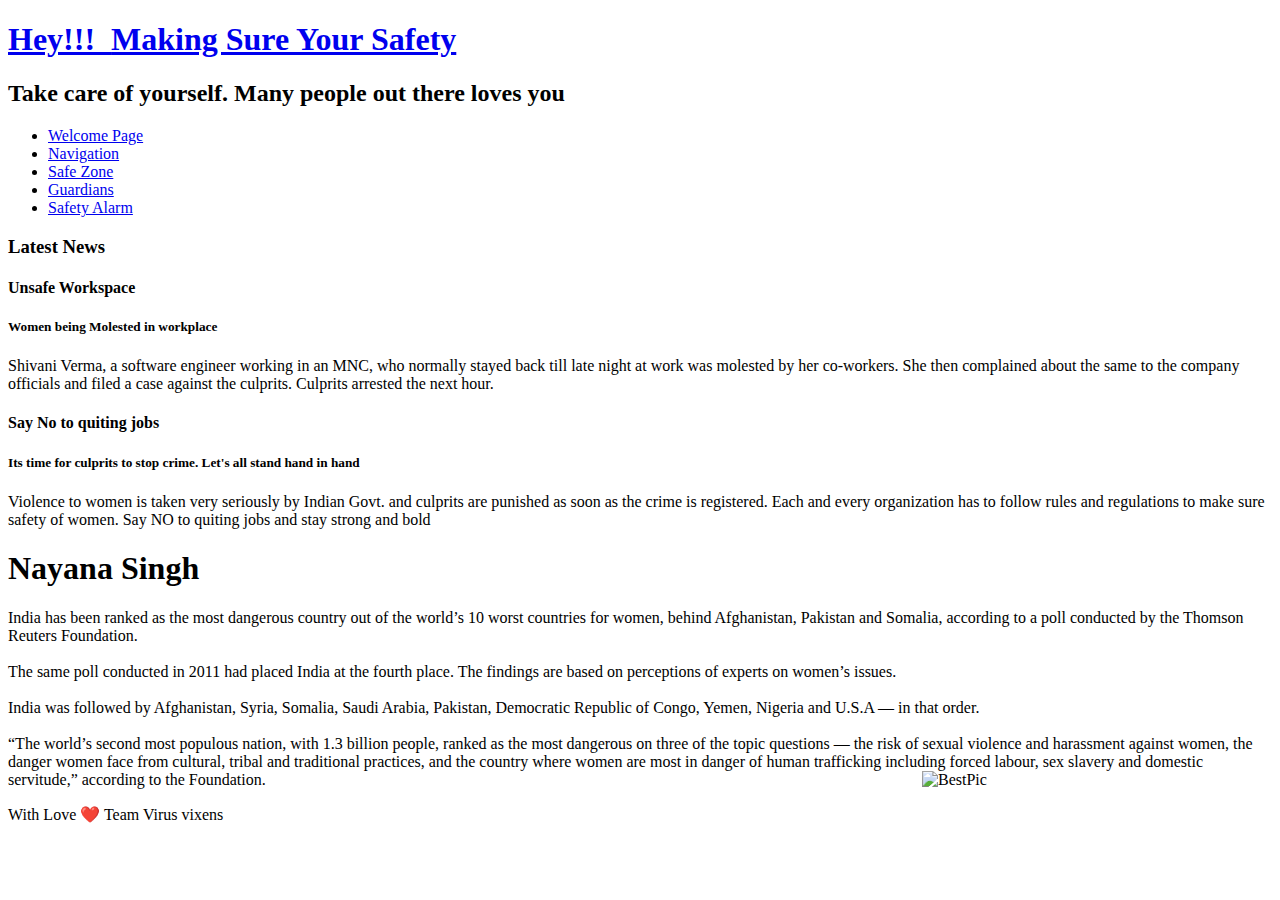
==== index.html @ 549dcc21 "commit" ====
<!DOCTYPE html>
<html class="gr__html5webtemplates_co_uk"><head>
<link href='https://fonts.googleapis.com/css?family=New Rocker' rel='stylesheet'>
<link href='https://fonts.googleapis.com/css?family=Bellefair' rel='stylesheet'>
<link href='https://fonts.googleapis.com/css?family=Yatra One' rel='stylesheet'>
<link href='https://fonts.googleapis.com/css?family=Bonbon' rel='stylesheet'>
<link href='https://fonts.googleapis.com/css?family=Princess Sofia' rel='stylesheet'>
<link href='https://fonts.googleapis.com/css?family=Amarante' rel='stylesheet'>
<link rel="icon" href="./images/favicon.png" sizes="16x16">
  <title>Empowered</title>
  <meta name="description" content="website description">
  <meta name="keywords" content="website keywords, website keywords">
  <meta http-equiv="content-type" content="text/html; charset=UTF-8">
  <link rel="stylesheet" type="text/css" href="style.css" title="style">
</head>

<body data-gr-c-s-loaded="true" class="vsc-initialized">
  <div id="main">
    <div id="header">
      <div id="logo">
        <div id="logo_text">
          <!-- class="logo_colour", allows you to change the colour of the text -->
          <h1><a href="#"><span class="logo_colour"> Hey!!! &nbsp</span><span class="logo_colour2">Making Sure Your Safety</span></a></h1>
          <h2>Take care of yourself. Many people out there loves you</h2>
        </div>
      </div>
      <div id="menubar">
        <ul id="menu">
          <!-- put class="selected" in the li tag for the selected page - to highlight which page you're on -->
          <li class="selected"><a href="index.html">Welcome Page</a></li>
          <li><a href="page_one.html">Navigation</a></li>
          <li><a href="page_two.html">Safe Zone</a></li>
          <li><a href="page_three.html">Guardians</a></li>
          <li><a href="page_four.html">Safety Alarm</a></li>
        </ul>
      </div>
    </div>
    <div id="site_content">
      <div class="sidebar">
        <!-- insert your sidebar items here -->
        <h3>Latest News</h3>
        <h4>Unsafe Workspace</h4>
        <h5>Women being Molested in workplace</h5>
        <p>Shivani Verma, a software engineer working in an MNC, who normally stayed back till late night at work was molested by her co-workers. She then complained about the same to the company officials and filed a case against the culprits. Culprits arrested the next hour.<br></p>
        <p></p>
        <h4>Say No to quiting jobs</h4>
        <h5>Its time for culprits to stop crime. Let's all stand hand in hand</h5>
        <p>Violence to women is taken very seriously by Indian Govt. and culprits are punished as soon as the crime is registered. Each and every organization has to follow rules and regulations to make sure safety of women. Say NO to quiting jobs and stay strong and bold<br></p>

      </div>
      <div id="content">
        <!-- insert the page content here -->
        <h1 style="text-align: left;">Nayana Singh</h1>
        <form action="#" method="post">
          <div class="form_settings">
            <p><span>
            India has been ranked as the most dangerous country out of the world’s 10 worst countries for women, behind Afghanistan, Pakistan and Somalia, according to a poll conducted by the Thomson Reuters Foundation.
</br></br>
The same poll conducted in 2011 had placed India at the fourth place. The findings are based on perceptions of experts on women’s issues.
</br></br>
India was followed by Afghanistan, Syria, Somalia, Saudi Arabia, Pakistan, Democratic Republic of Congo, Yemen, Nigeria and U.S.A — in that order.
</br></br>
“The world’s second most populous nation, with 1.3 billion people, ranked as the most dangerous on three of the topic questions — the risk of sexual violence and harassment against women, the danger women face from cultural, tribal and traditional practices, and the country where women are most in danger of human trafficking including forced labour, sex slavery and domestic servitude,” according to the Foundation.</span>
             <img src="images/wallpaper.jpg" alt="BestPic" width="350" height="auto" align="right">
            <!--<input class="contact" name="your_name" type="text"></p>
            <p><span>Email Address</span><input class="contact" name="your_email" type="text"></p>
            <p><span>Message</span><textarea class="contact textarea" rows="8" cols="50" name="your_enquiry"></textarea></p> -->
            <!--<p style="padding-top: 15px"><span>&nbsp;</span><input class="submit" name="contact_submitted" value="submit" type="submit"></p>-->
          </div>
        </form>
        <!--<p><br><br>NOTE: A contact form such as this would require some way of emailing the input to an email address.</p>-->
      </div>
    </div>
    <div id="footer">
      With Love ❤️ Team Virus vixens<!--| <a href="http://validator.w3.org/check?uri=referer">HTML5</a> | <a href="http://jigsaw.w3.org/css-validator/check/referer">CSS</a> | from <a href="http://www.html5webtemplates.co.uk/">free HTML5 templates</a> -->
    </div>
  </div>


</body><span class="gr__tooltip"><span class="gr__tooltip-content"></span><i class="gr__tooltip-logo"></i><span class="gr__triangle"></span></span></html>
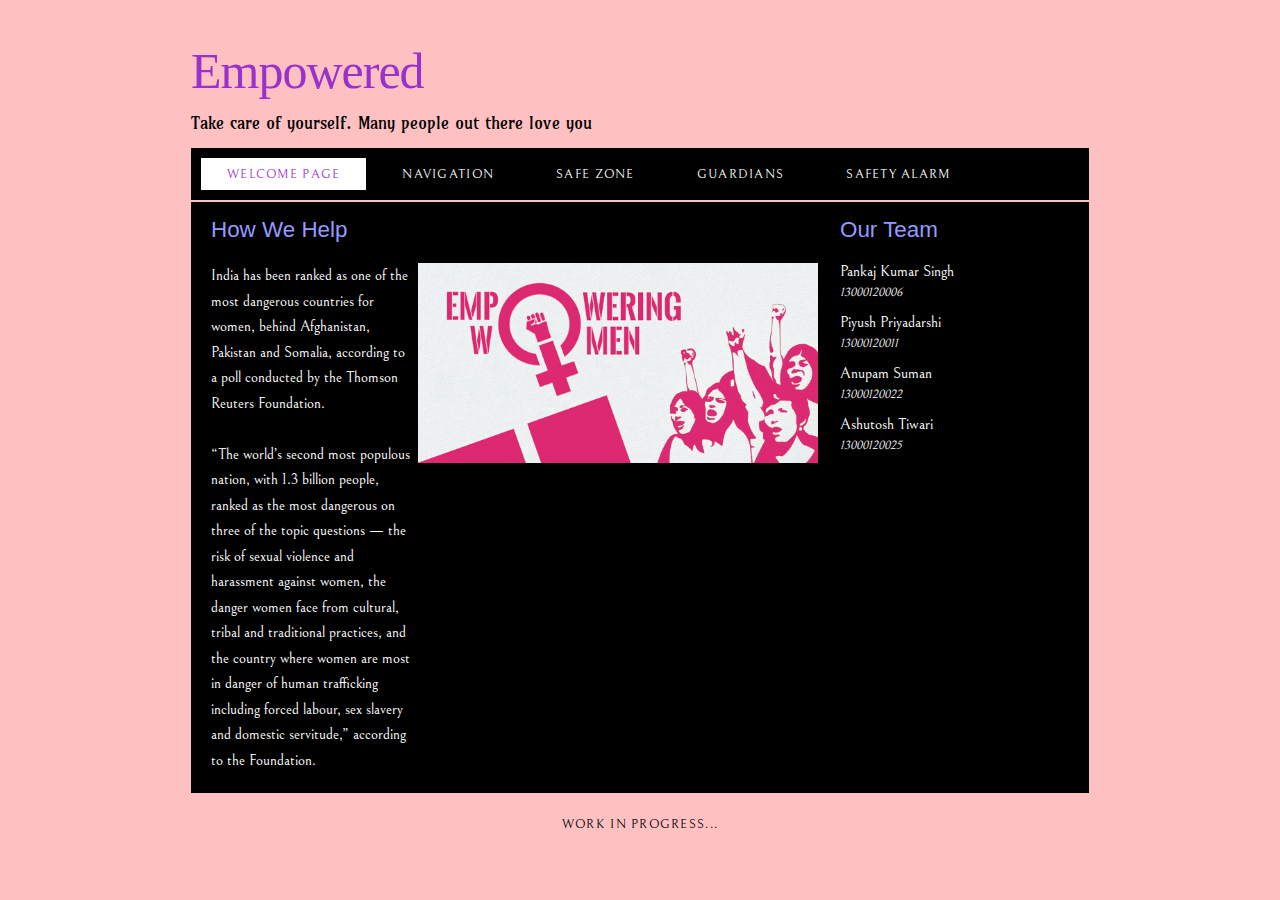
==== commit 6ebcd6fa: "commit" ====
--- a/index.html
+++ b/index.html
@@ -6,7 +6,8 @@
 <link href='https://fonts.googleapis.com/css?family=Bonbon' rel='stylesheet'>
 <link href='https://fonts.googleapis.com/css?family=Princess Sofia' rel='stylesheet'>
 <link href='https://fonts.googleapis.com/css?family=Amarante' rel='stylesheet'>
-<link rel="icon" href="./images/favicon.png" sizes="16x16">
+<link href="https://fonts.googleapis.com/css2?family=Hedvig+Letters+Serif:opsz@12..24&family=Poppins:wght@100&display=swap" rel="stylesheet">
+<link rel="icon" href="./images/favicon.png" size="16x16">
   <title>Empowered</title>
   <meta name="description" content="website description">
   <meta name="keywords" content="website keywords, website keywords">
@@ -20,8 +21,8 @@
       <div id="logo">
         <div id="logo_text">
           <!-- class="logo_colour", allows you to change the colour of the text -->
-          <h1><a href="#"><span class="logo_colour"> Hey!!! &nbsp</span><span class="logo_colour2">Making Sure Your Safety</span></a></h1>
-          <h2>Take care of yourself. Many people out there loves you</h2>
+          <h1><a href="#"><span class="logo_colour"> Empowered &nbsp</span><span class="logo_colour2"></span></a></h1>
+          <h2>Take care of yourself. Many people out there love you</h2>
         </div>
       </div>
       <div id="menubar">
@@ -38,30 +39,27 @@
     <div id="site_content">
       <div class="sidebar">
         <!-- insert your sidebar items here -->
-        <h3>Latest News</h3>
-        <h4>Unsafe Workspace</h4>
-        <h5>Women being Molested in workplace</h5>
-        <p>Shivani Verma, a software engineer working in an MNC, who normally stayed back till late night at work was molested by her co-workers. She then complained about the same to the company officials and filed a case against the culprits. Culprits arrested the next hour.<br></p>
-        <p></p>
-        <h4>Say No to quiting jobs</h4>
-        <h5>Its time for culprits to stop crime. Let's all stand hand in hand</h5>
-        <p>Violence to women is taken very seriously by Indian Govt. and culprits are punished as soon as the crime is registered. Each and every organization has to follow rules and regulations to make sure safety of women. Say NO to quiting jobs and stay strong and bold<br></p>
-
+        <h2>Our Team</h2>
+        <h4>Pankaj Kumar Singh</h4>
+        <h5>13000120006</h5>
+        <h4>Piyush Priyadarshi</h4>
+        <h5>13000120011</h5>
+        <h4>Anupam Suman</h4>
+        <h5>13000120022</h5>
+        <h4>Ashutosh Tiwari</h4>
+        <h5>13000120025</h5>
+        
       </div>
       <div id="content">
         <!-- insert the page content here -->
-        <h1 style="text-align: left;">Nayana Singh</h1>
+        <h2 style="text-align: left;">How We Help</h2>
         <form action="#" method="post">
           <div class="form_settings">
             <p><span>
-            India has been ranked as the most dangerous country out of the world’s 10 worst countries for women, behind Afghanistan, Pakistan and Somalia, according to a poll conducted by the Thomson Reuters Foundation.
-</br></br>
-The same poll conducted in 2011 had placed India at the fourth place. The findings are based on perceptions of experts on women’s issues.
-</br></br>
-India was followed by Afghanistan, Syria, Somalia, Saudi Arabia, Pakistan, Democratic Republic of Congo, Yemen, Nigeria and U.S.A — in that order.
+            India has been ranked as one of the most dangerous countries for women, behind Afghanistan, Pakistan and Somalia, according to a poll conducted by the Thomson Reuters Foundation.
 </br></br>
 “The world’s second most populous nation, with 1.3 billion people, ranked as the most dangerous on three of the topic questions — the risk of sexual violence and harassment against women, the danger women face from cultural, tribal and traditional practices, and the country where women are most in danger of human trafficking including forced labour, sex slavery and domestic servitude,” according to the Foundation.</span>
-             <img src="images/wallpaper.jpg" alt="BestPic" width="350" height="auto" align="right">
+             <img src="images/wallpaper.jpg" alt="BestPic" width="400" height="auto" align="centre">
             <!--<input class="contact" name="your_name" type="text"></p>
             <p><span>Email Address</span><input class="contact" name="your_email" type="text"></p>
             <p><span>Message</span><textarea class="contact textarea" rows="8" cols="50" name="your_enquiry"></textarea></p> -->
@@ -72,7 +70,7 @@
       </div>
     </div>
     <div id="footer">
-      With Love ❤️ Team Virus vixens<!--| <a href="http://validator.w3.org/check?uri=referer">HTML5</a> | <a href="http://jigsaw.w3.org/css-validator/check/referer">CSS</a> | from <a href="http://www.html5webtemplates.co.uk/">free HTML5 templates</a> -->
+      Work In Progress...
     </div>
   </div>
 
--- a/style.css
+++ b/style.css
@@ -0,0 +1,411 @@
+html {
+  height: 100%;
+}
+
+* {
+  margin: 0;
+  padding: 0;
+}
+
+body {
+  font: normal 0.8em "Bellefair", arial, sans-serif;
+  background: #20201f url(background.png) repeat;
+  color: #fff;
+}
+
+p {
+  padding: 0 0 20px 0;
+  line-height: 1.7em;
+  font-size:15px;
+}
+
+img {
+  border: 0;
+}
+
+h1,
+h2,
+h3,
+h5,
+h6 {
+  font-family: "Roboto", serif, arial, sans-serif;
+  font: "Roboto" normal 175%;
+  color: #949bff;
+  margin: 0 0 15px 0;
+  padding: 15px 0 5px 0;
+}
+
+h4,h5 {
+  color: #ffffff;
+}
+
+h2 {
+  font: normal 175% "Roboto", arial, sans-serif;
+}
+
+h4,
+h5,
+h6 {
+  margin: 0;
+  padding: 0 0 5px 0;
+  font: normal 120% "Bellefair", arial, sans-serif;
+}
+
+h5,
+h6 {
+  font: italic 95% "Bellefair", arial, sans-serif;
+  padding: 0 0 15px 0;
+}
+
+a,
+a:hover {
+  outline: none;
+  text-decoration: underline;
+  color: #fff;
+}
+
+a:hover {
+  text-decoration: none;
+}
+
+.left {
+  float: left;
+  width: auto;
+  margin-right: 10px;
+}
+
+.right {
+  float: right;
+  width: auto;
+  margin-left: 10px;
+}
+
+.center {
+  display: block;
+  text-align: center;
+  margin: 20px auto;
+}
+
+blockquote {
+  margin: 20px 0;
+  padding: 10px 20px 0 20px;
+  border: 1px solid #e5e5db;
+  background: #fff;
+}
+
+ul {
+  margin: 2px 0 22px 17px;
+}
+
+ul li {
+  list-style-type: circle;
+  margin: 0 0 6px 0;
+  padding: 0 0 4px 5px;
+}
+
+ol {
+  margin: 8px 0 22px 20px;
+}
+
+ol li {
+  margin: 0 0 11px 0;
+}
+
+#main,
+#logo,
+#menubar,
+#site_content,
+#footer {
+  margin-left: auto;
+  margin-right: auto;
+}
+
+#header {
+  background: transparent;
+  height: 202px;
+}
+
+#logo {
+  width: 898px;
+  position: relative;
+  height: 148px;
+}
+
+#logo #logo_text {
+  position: absolute;
+  top: 20px;
+  left: 0;
+}
+
+#logo h1,
+#logo h2 {
+  font: normal 300% "Amarante", cursive, sans-serif;
+  border-bottom: 0;
+  text-transform: none;
+  margin: 0;
+}
+
+#logo_text h1,
+#logo_text h1 a,
+#logo_text h1 a:hover {
+  padding: 22px 0 0 0;
+  color: #000;
+  letter-spacing: -1px;
+  text-decoration: none;
+}
+
+#logo_text h1 a .logo_colour {
+  color: #9932cc;
+  font: 50px garamond;
+  font-family: "Roboto";
+}
+
+#logo_text h1 a .logo_colour2 {
+  color: #000000;
+  font: italic 36px garamond;
+  font-family: "Princess sofia";
+}
+
+#logo_text h2 {
+  font-size: 135%;
+  padding: 4px 0 0 0;
+  color: #000;
+}
+
+#menubar {
+  width: 898px;
+  height: 52px;
+  padding: 0;
+  background: #000;
+}
+
+ul#menu,
+ul#menu li {
+  float: left;
+  margin: 0;
+  padding: 0;
+}
+
+ul#menu li {
+  list-style: none;
+}
+
+ul#menu li a {
+  letter-spacing: 0.1em;
+  font: normal 100% "Bellefair", arial, sans-serif;
+  display: block;
+  float: left;
+  height: 17px;
+  margin: 10px 0 0 10px;
+  padding: 9px 26px 6px 26px;
+  text-align: center;
+  color: #fff;
+  text-transform: uppercase;
+  text-decoration: none;
+  background: transparent;
+}
+
+ul#menu li a:hover,
+ul#menu li.selected a,
+ul#menu li.selected a:hover {
+  color: #9932cc;
+  background: #fff;
+}
+
+#site_content {
+  width: 854px;
+  overflow: hidden;
+  margin: 0 auto 0 auto;
+  padding: 0 24px 20px 20px;
+  background: #000;
+}
+
+.sidebar {
+  float: right;
+  width: 210px;
+  padding: 0 15px 20px 15px;
+}
+
+.sidebar ul {
+  width: 198px;
+  padding: 4px 0 0 0;
+  margin: 4px 0 30px 0;
+}
+
+.sidebar li {
+  list-style: none;
+  padding: 0 0 7px 0;
+}
+
+.sidebar li a,
+.sidebar li a:hover {
+  padding: 0 0 0 40px;
+  display: block;
+  background: transparent url(link.png) no-repeat left center;
+}
+
+.sidebar li a.selected {
+  color: #7e2451;
+  text-decoration: none;
+}
+
+#content {
+  text-align: center;
+  padding: 0;
+}
+
+#content1 {
+  text-align: center;
+  float: center;
+  width: 595px;
+  padding: 0;
+}
+#content ul {
+  margin: 2px 0 22px 0px;
+}
+
+#content ul li {
+  list-style-type: none;
+  background: url(bullet.png) no-repeat;
+  margin: 0 0 6px 0;
+  padding: 0 0 4px 25px;
+  line-height: 1.5em;
+}
+
+#footer {
+  width: 898px;
+  font: normal 100% "Bellefair", arial, sans-serif;
+  height: 33px;
+  padding: 24px 0 5px 0;
+  text-align: center;
+  background: transparent;
+  color: #000;
+  text-transform: uppercase;
+  letter-spacing: 0.1em;
+}
+
+#footer a {
+  color: #000;
+  text-decoration: none;
+}
+
+#footer a:hover {
+  color: #000;
+  text-decoration: underline;
+}
+
+.search {
+  color: #5d5d5d;
+  border: 1px solid #bbb;
+  width: 134px;
+  padding: 4px;
+  font: 100% "Bellefair", arial, sans-serif;
+}
+
+#colours {
+  height: 0px;
+  text-align: right;
+  padding: 66px 16px 0px 300px;
+}
+
+.form_settings {
+  margin: 15px 0 0 0;
+}
+
+.form_settings p {
+  padding: 0 0 4px 0;
+}
+
+.form_settings span {
+  float: left;
+  width: 200px;
+  text-align: left;
+}
+
+.form_settings input,
+.form_settings textarea {
+  padding: 5px;
+  width: 299px;
+  font: 100% "Bellefair", arial;
+  border: 1px solid #e5e5db;
+  background: #fff;
+  color: #47433f;
+}
+
+.form_settings .submit {
+  font: 100% arial;
+  border: 1px solid;
+  width: 99px;
+  margin: 0 0 0 212px;
+  height: 33px;
+  padding: 2px 0 3px 0;
+  cursor: pointer;
+  background: #000;
+  color: #fff;
+}
+
+.form_settings textarea,
+.form_settings select {
+  font: 100% "Bellefair", arial;
+  width: 299px;
+}
+
+.form_settings select {
+  width: 310px;
+}
+
+.form_settings .checkbox {
+  margin: 4px 0;
+  padding: 0;
+  width: 14px;
+  border: 0;
+  background: none;
+}
+
+.separator {
+  width: 100%;
+  height: 0;
+  border-top: 1px solid #d9d5cf;
+  border-bottom: 1px solid #fff;
+  margin: 0 0 20px 0;
+}
+
+table {
+  margin: 10px 0 30px 0;
+}
+
+table tr th,
+table tr td {
+  background: #3b3b3b;
+  color: #fff;
+  padding: 7px 4px;
+  text-align: left;
+}
+
+table tr td {
+  background: #f0efe2;
+  color: #47433f;
+  border-top: 1px solid #fff;
+}
+
+body {
+  background: rgb(254, 192, 192);
+}
+
+.zoomimage {
+  width: auto;
+  height: auto;
+  overflow: hidden;
+  text-align: center;
+  padding: 30px;
+}
+
+img {
+  max-width: 100%;
+  max-height: 100%;
+  transition: 0.75s;
+}
+
+/*.zoomimage:hover img{
+  transform: scale(5);
+}*/
